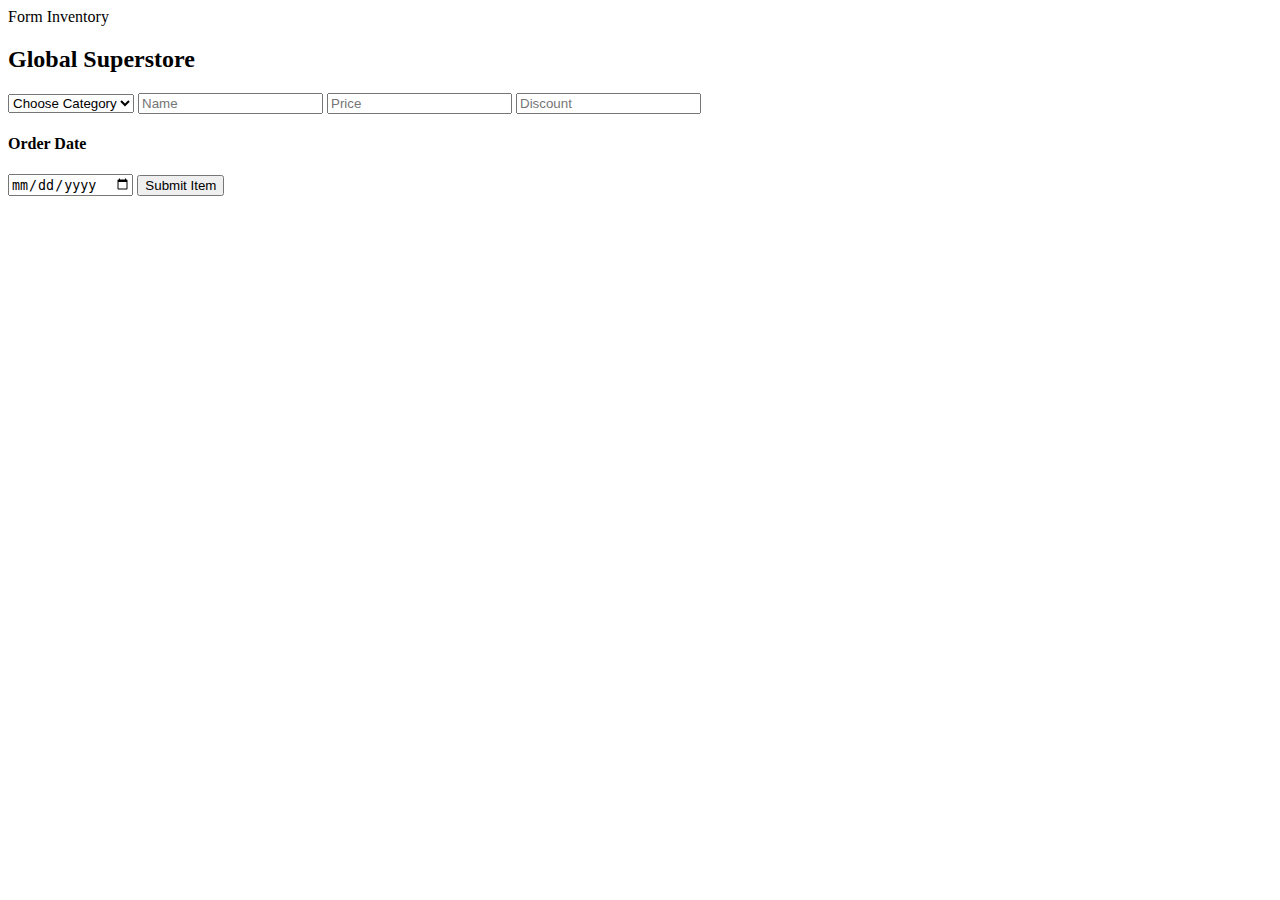
==== global-superstore/src/main/resources/templates/index.html @ 01ffa9b7 "Initial Commit: Make templates, add styles" ====
<html >
<html>
    <head> 
        <link th:href="@{/form-stylesheet.css}" rel="stylesheet"> 
    </head>    
    <body>
        <div class="topnav">
            <a class="active">Form</a>
            <a>Inventory</a>
        </div>
        <div class="container">    
            <h2> Global Superstore </h2>
            <form method="post">
                <select class="select">
                    <option style="color:blue">Choose Category</option>
                    <option> Placeholder </option>
                </select>
                <input type="text" placeholder="Name">
                <input class="half" type="text" placeholder="Price">
                <input class="half" type="text" placeholder="Discount">
                <h4>Order Date</h4>
                <input type="date" style="color:black">
                <input type="submit" value="Submit Item">
            </form>
        </div>      
    </body>
</html>
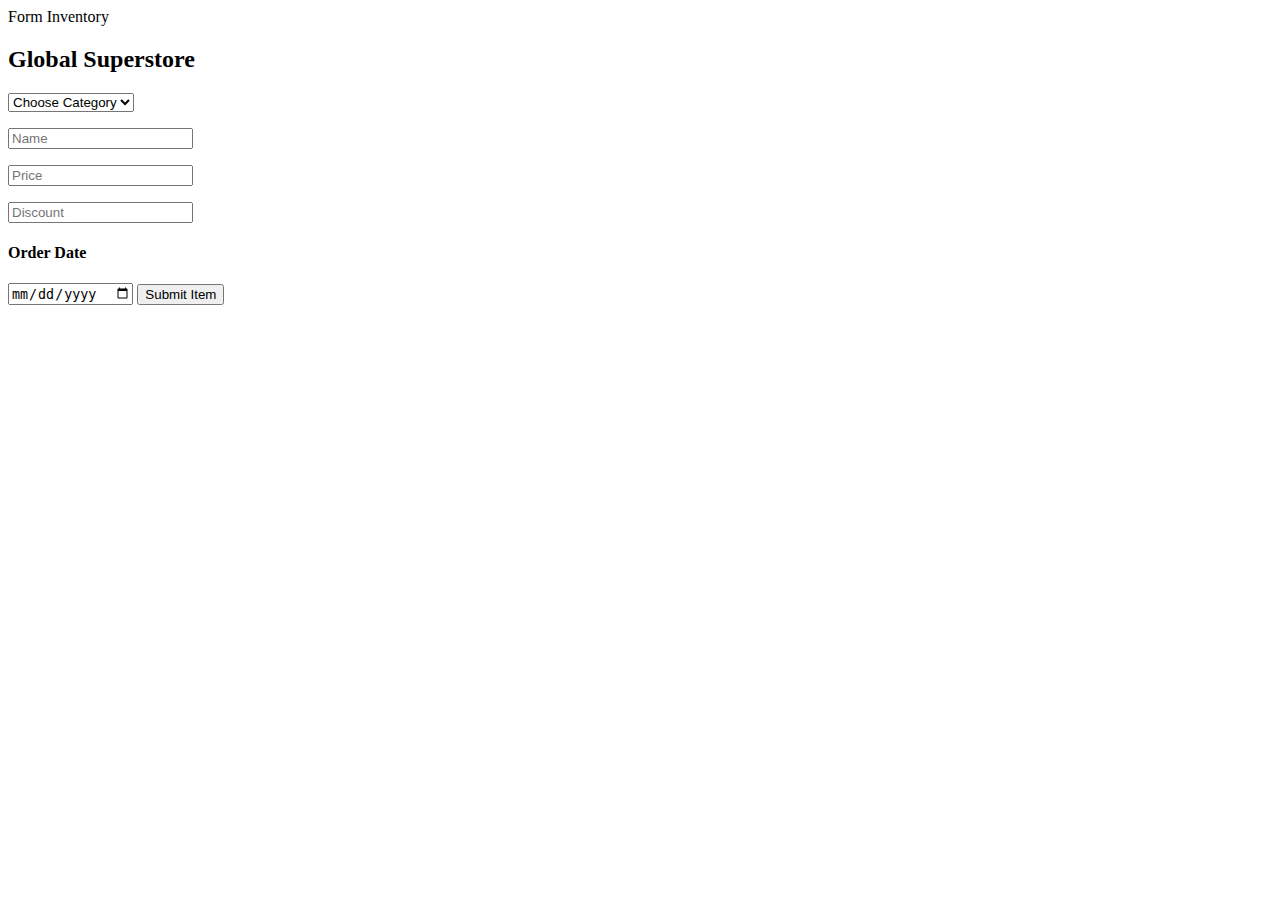
==== commit d0e9d497: "Add field validation" ====
--- a/global-superstore/src/main/resources/templates/index.html
+++ b/global-superstore/src/main/resources/templates/index.html
@@ -1,25 +1,33 @@
 <html >
 <html>
     <head> 
-        <link th:href="@{/form-stylesheet.css}" rel="stylesheet"> 
+        <link th:href="@{/index-stylesheet.css}" rel="stylesheet"> 
     </head>    
     <body>
         <div class="topnav">
-            <a class="active">Form</a>
-            <a>Inventory</a>
+            <a th:href="@{/}" class="active">Form</a>
+            <a th:href="@{/inventory}">Inventory</a>
         </div>
         <div class="container">    
             <h2> Global Superstore </h2>
-            <form method="post">
-                <select class="select">
-                    <option style="color:blue">Choose Category</option>
-                    <option> Placeholder </option>
+            <form method="post" th:object="${item}" th:action="@{/submitItem}">
+                <p style="color: red" th:errors="*{category}"> </p>
+                <select class="select" th:field="*{category}">
+                    <option style="color:blue" value="">Choose Category</option>
+                    <option style="color:blue" value="Furniture">Furniture</option>
+                    <option style="color:blue" value="Technology">Technology</option>
+                    <option style="color:blue" value="Office Supplies">Office Supplies</option>
                 </select>
-                <input type="text" placeholder="Name">
-                <input class="half" type="text" placeholder="Price">
-                <input class="half" type="text" placeholder="Discount">
+                <p style="color: red" th:errors="*{name}"> </p>
+                <input type="text" placeholder="Name" th:field="*{name}">
+                <p style="color: red" th:errors="*{price}"> </p>
+                <input class="half" type="text" placeholder="Price" th:field="*{price}">
+                <p style="color: red" th:errors="*{discount}"> </p>
+                <input class="half" type="text" placeholder="Discount" th:field="*{discount}">
                 <h4>Order Date</h4>
-                <input type="date" style="color:black">
+                <p style="color: red" th:errors="*{date}"> </p>
+                <input type="date" style="color:black" th:field="*{date}">
+                <input type="hidden" th:field="*{id}">
                 <input type="submit" value="Submit Item">
             </form>
         </div>      
